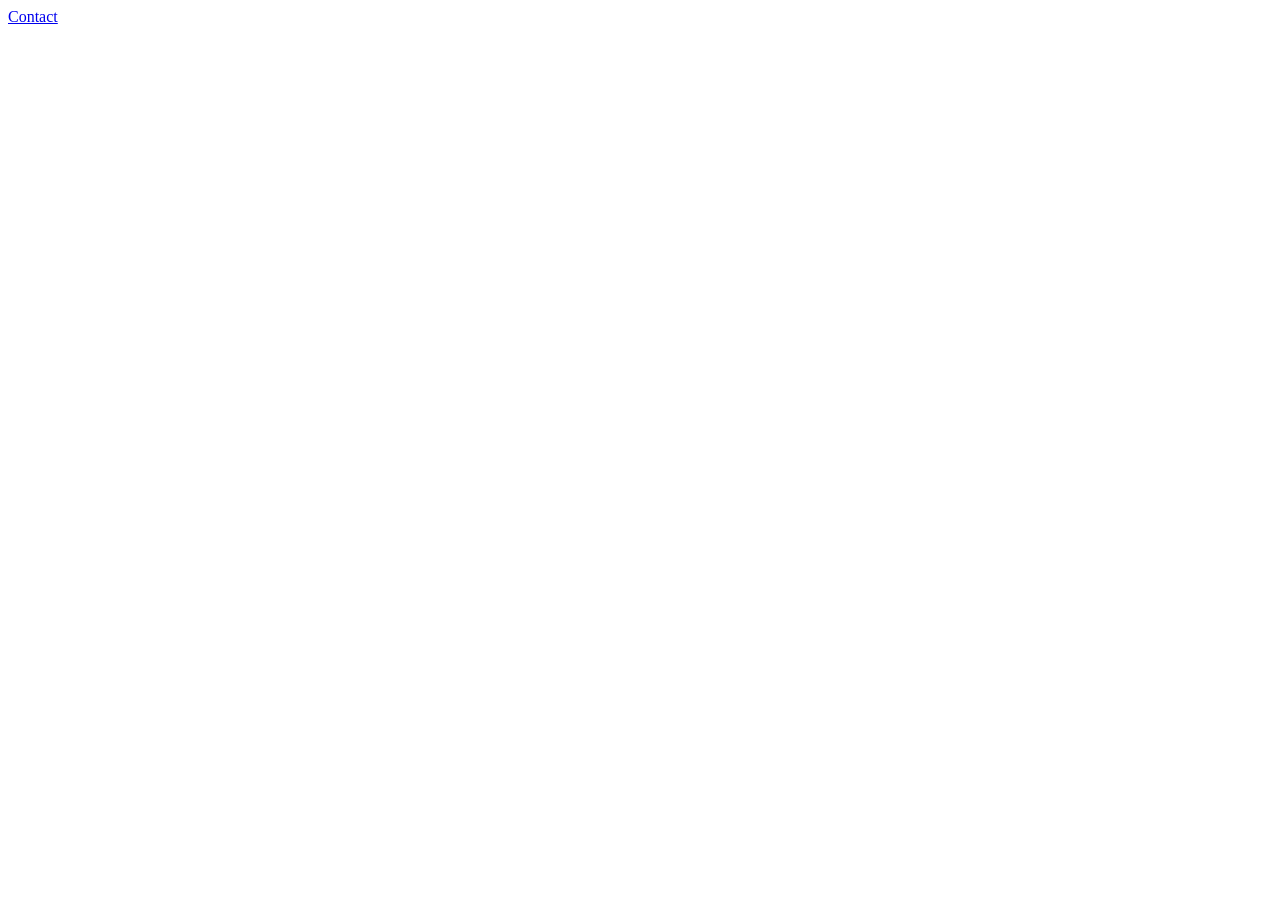
==== index.html @ f481e04e "Retest" ====
<!DOCTYPE html>
<html lang="en">
  <head>
    <meta charset="UTF-8" />
    <meta name="viewport" content="width=device-width, initial-scale=1.0" />
    <title>Document</title>
  </head>
  <body>
    <a href="contact.html">Contact</a>
  </body>
</html>
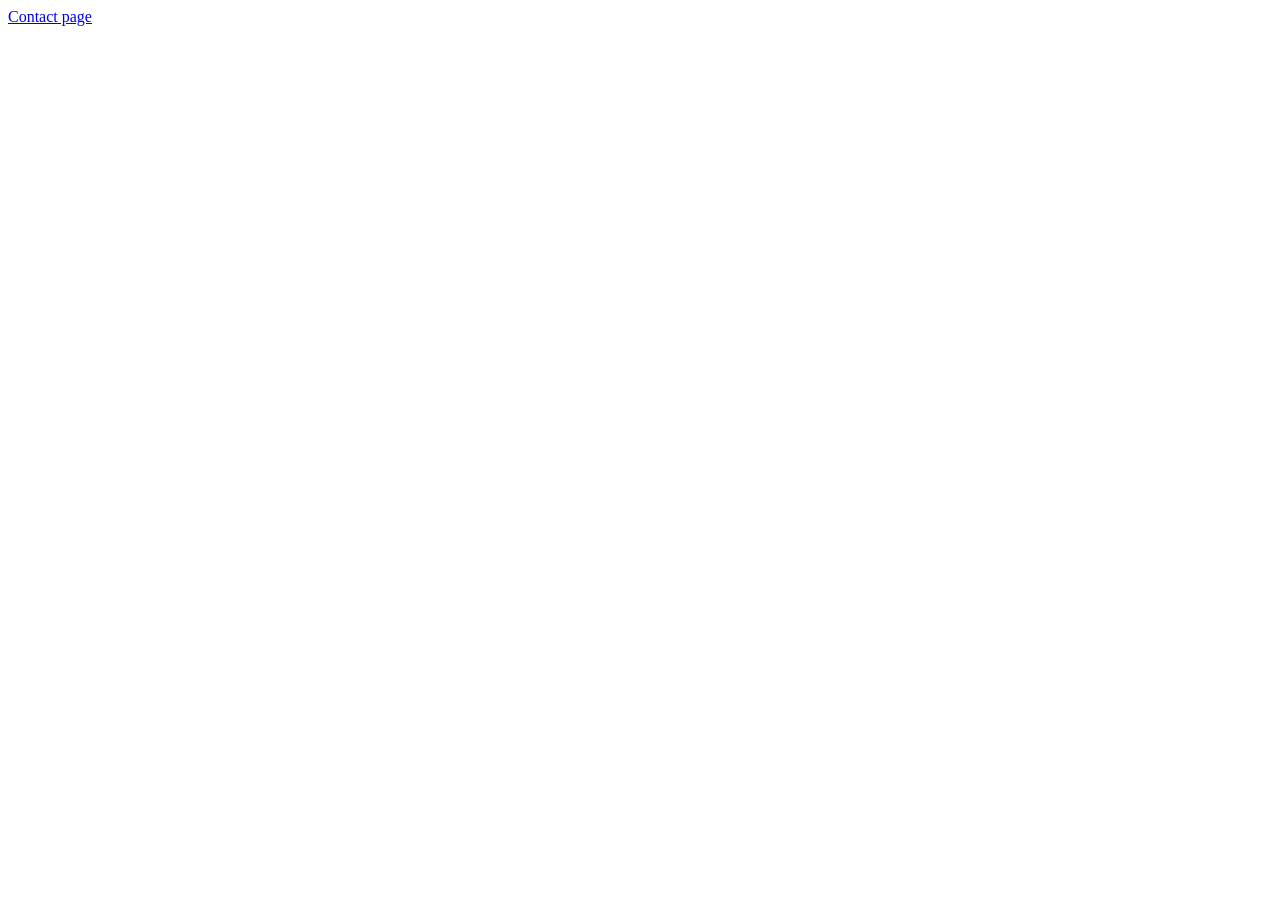
==== commit fd09a855: "7345EDVG" ====
--- a/index.html
+++ b/index.html
@@ -6,6 +6,6 @@
     <title>Document</title>
   </head>
   <body>
-    <a href="contact.html">Contact</a>
+    <a href="contact.html">Contact page</a>
   </body>
 </html>
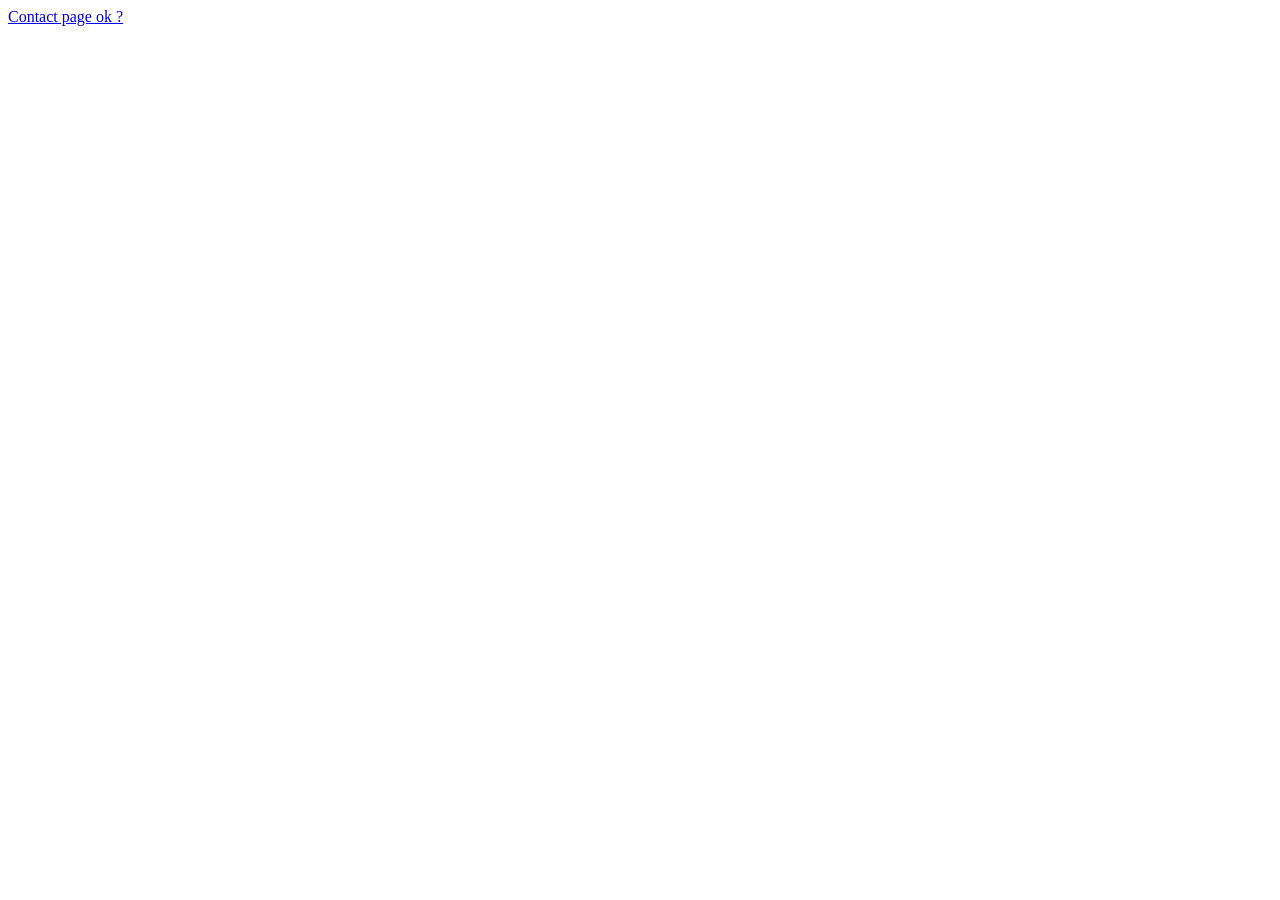
==== commit e1e32c91: "test: this is a simple test" ====
--- a/index.html
+++ b/index.html
@@ -6,6 +6,6 @@
     <title>Document</title>
   </head>
   <body>
-    <a href="contact.html">Contact page</a>
+    <a href="contact.html">Contact page ok ?</a>
   </body>
 </html>
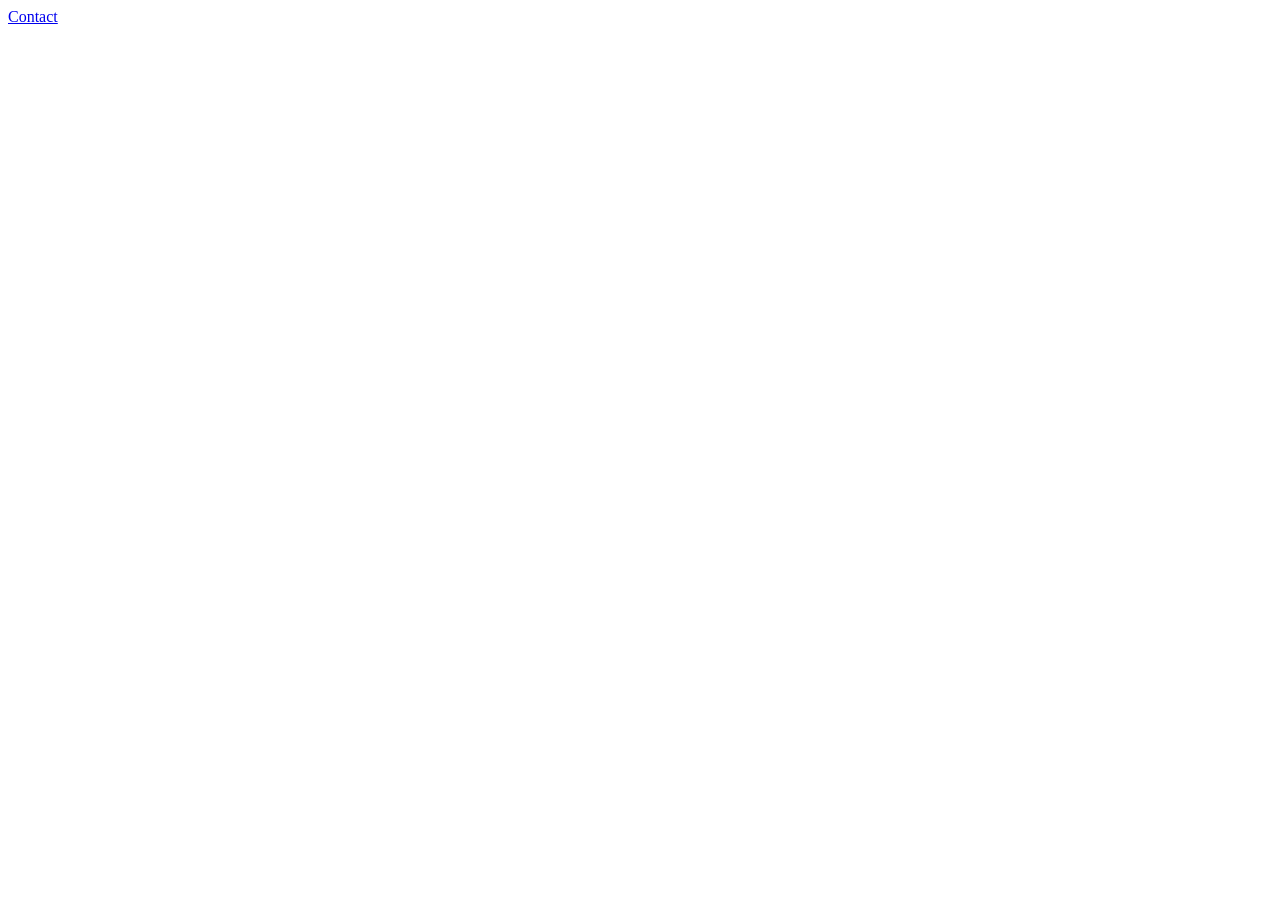
==== commit 213d0d02: "feat(api): Add authentication endpoint" ====
--- a/index.html
+++ b/index.html
@@ -6,6 +6,6 @@
     <title>Document</title>
   </head>
   <body>
-    <a href="contact.html">Contact page ok ?</a>
+    <a href="contact.html">Contact</a>
   </body>
 </html>
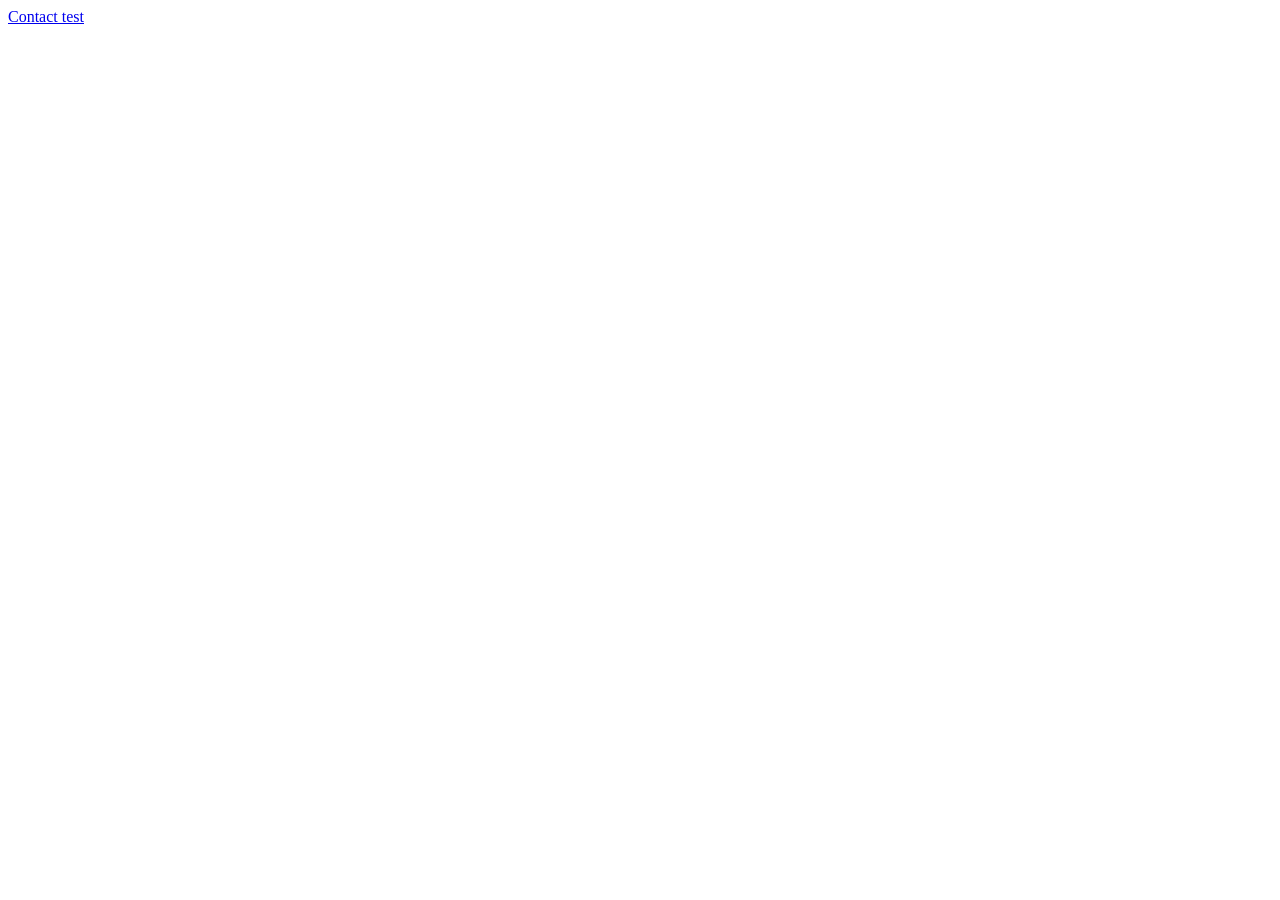
==== commit d81d0b6f: "test(index): Test push" ====
--- a/index.html
+++ b/index.html
@@ -6,6 +6,6 @@
     <title>Document</title>
   </head>
   <body>
-    <a href="contact.html">Contact</a>
+    <a href="contact.html">Contact test</a>
   </body>
 </html>
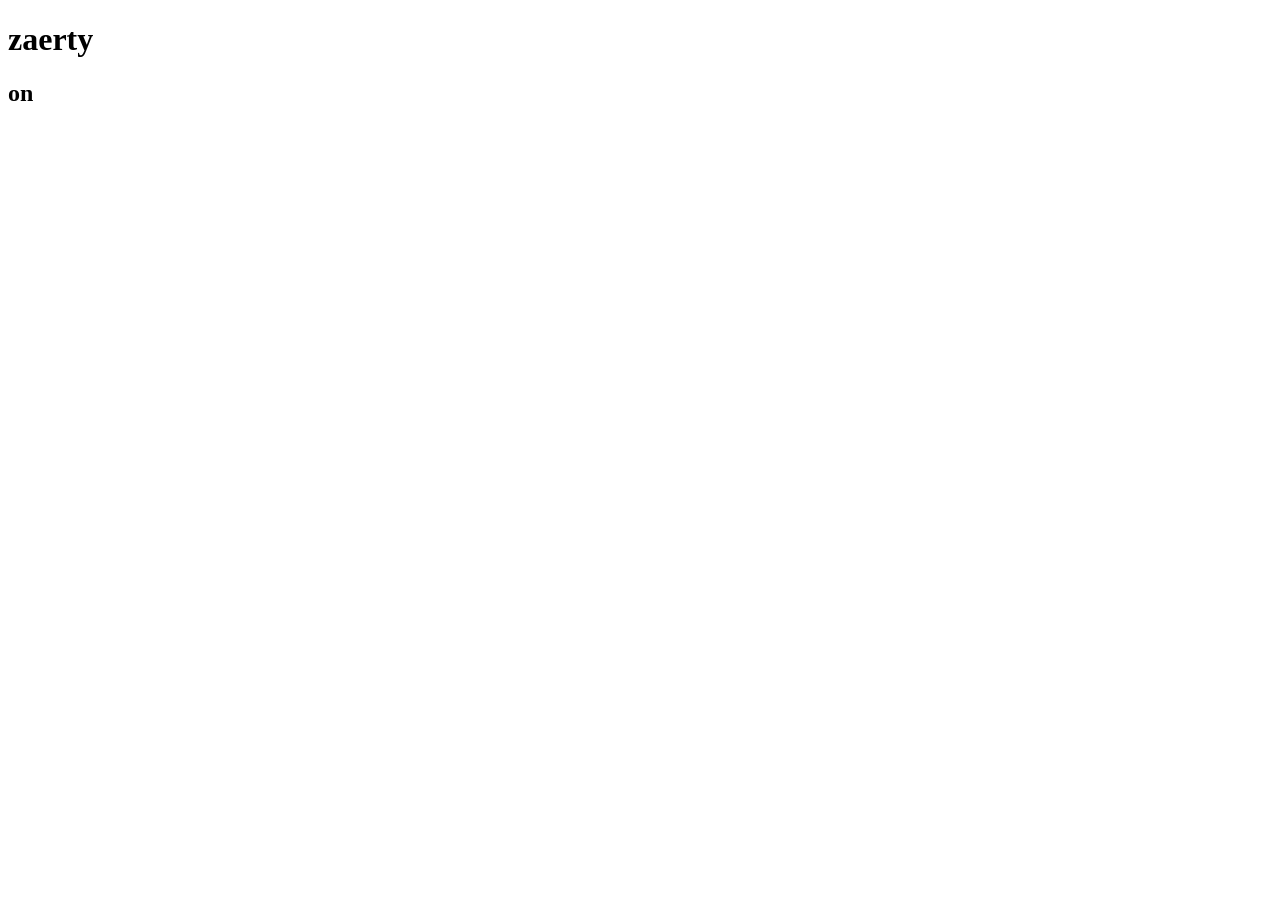
==== commit 41b3b48b: "(feat) : add H2" ====
--- a/index.html
+++ b/index.html
@@ -4,8 +4,14 @@
     <meta charset="UTF-8" />
     <meta name="viewport" content="width=device-width, initial-scale=1.0" />
     <title>Document</title>
-  </head>
-  <body>
-    <a href="contact.html">Contact test</a>
-  </body>
+</head>
+<body>
+    
+<a href="contact.html"></a>
+<h1>zaerty</h1>
+<h2>on</h2>
+
+
+</body>
 </html>
+
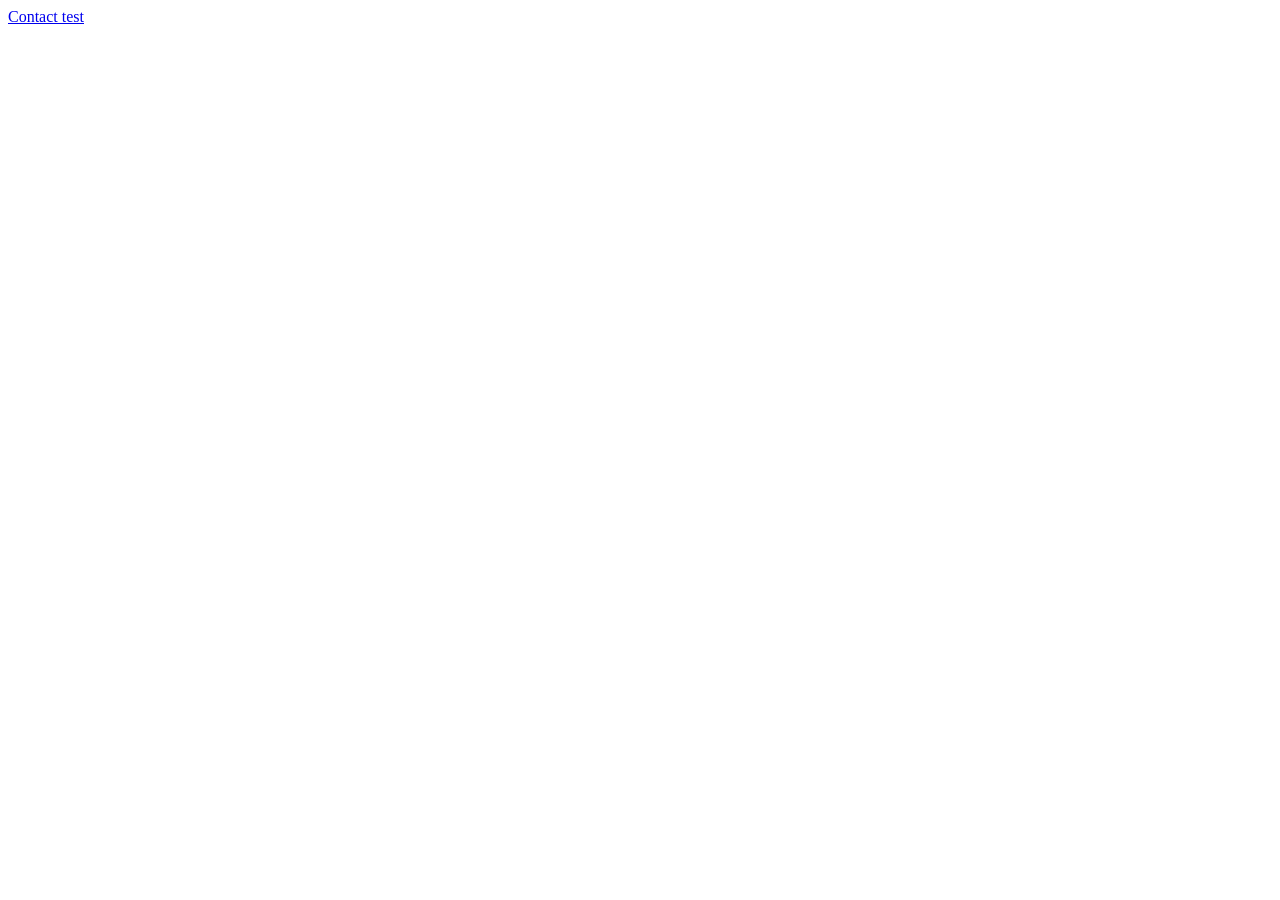
==== commit 9fecf597: "Merge branch 'develop' into feature_contact" ====
--- a/index.html
+++ b/index.html
@@ -4,14 +4,9 @@
     <meta charset="UTF-8" />
     <meta name="viewport" content="width=device-width, initial-scale=1.0" />
     <title>Document</title>
-</head>
-<body>
-    
-<a href="contact.html"></a>
-<h1>zaerty</h1>
-<h2>on</h2>
 
-
-</body>
+  </head>
+  <body>
+    <a href="contact.html">Contact test</a>
+  </body>
 </html>
-
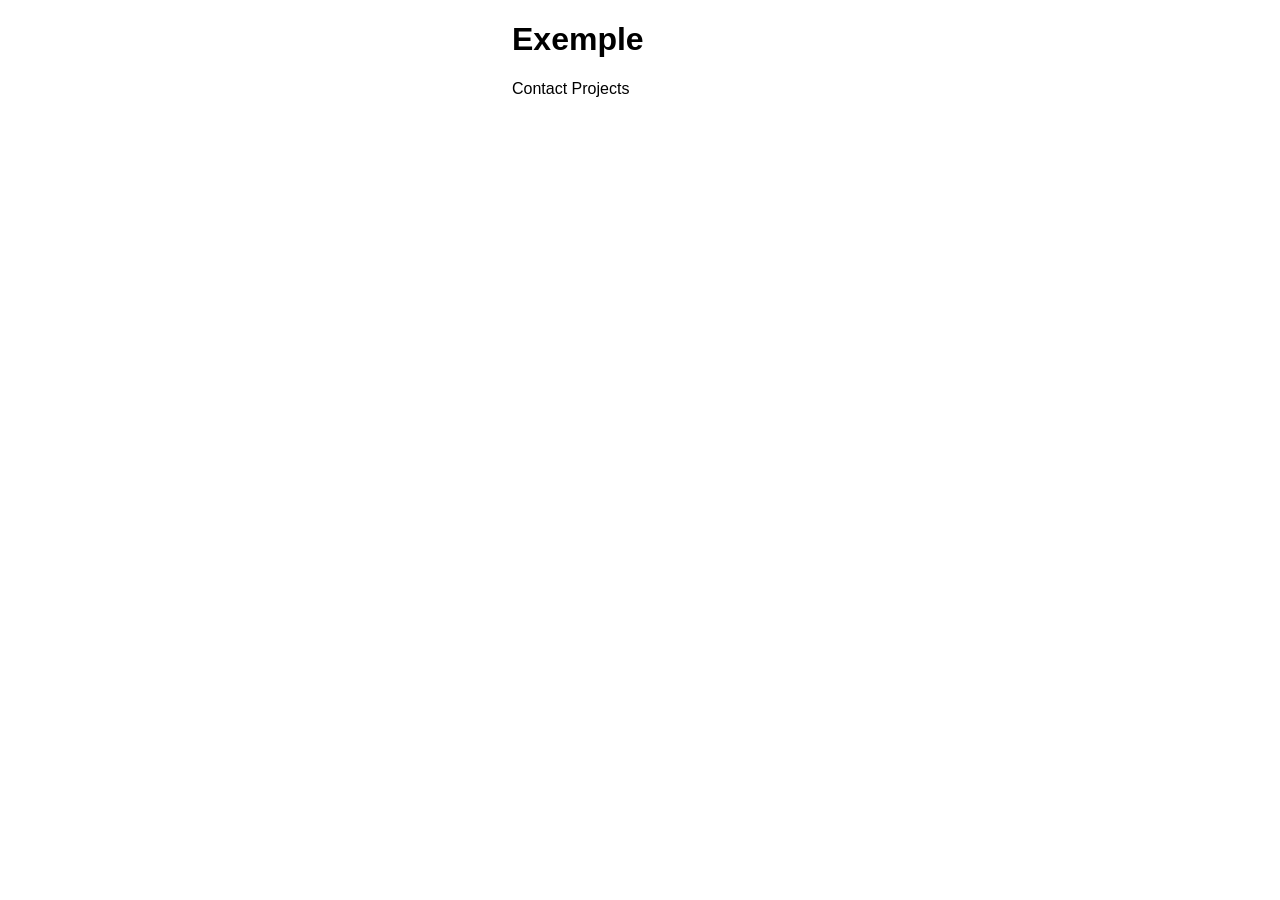
==== commit 4daeb04c: "feat(index): Update index.html" ====
--- a/index.html
+++ b/index.html
@@ -4,9 +4,11 @@
     <meta charset="UTF-8" />
     <meta name="viewport" content="width=device-width, initial-scale=1.0" />
     <title>Document</title>
-
+    <link rel="stylesheet" href="index.css" />
   </head>
   <body>
-    <a href="contact.html">Contact test</a>
+    <h1>Exemple</h1>
+    <a href="contact.html">Contact</a>
+    <a href="project.html">Projects</a>
   </body>
 </html>
--- a/index.css
+++ b/index.css
@@ -0,0 +1,14 @@
+a {
+  text-decoration: none;
+  color: #000;
+}
+
+a:hover {
+  text-decoration: underline;
+}
+
+body {
+  font-family: Arial, sans-serif;
+  width: 20%;
+  margin: auto;
+}
